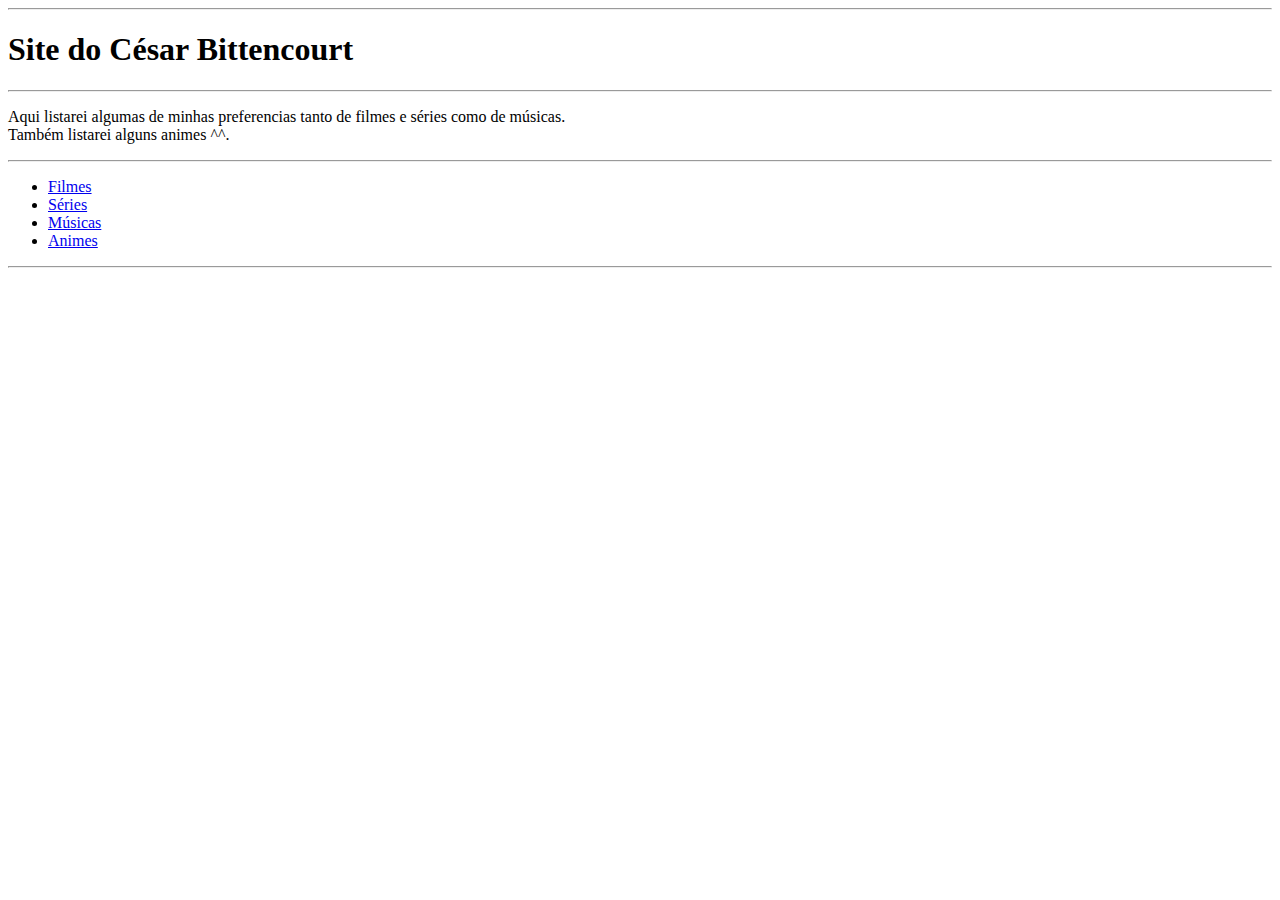
==== index.html @ 6fde4b6d "linhas" ====
<!DOCTYPE html>
<html lang="pt-br">
<head>
    <meta charset="UTF-8">
    <meta http-equiv="X-UA-Compatible" content="IE=edge">
    <meta name="viewport" content="width=device-width, initial-scale=1.0">
    <title>Site de preferencias</title>
</head>
<body>
    <hr>
    <h1>Site do César Bittencourt</h1>
    <hr>
    <p>Aqui listarei algumas de minhas preferencias tanto de filmes e séries como de músicas. <br>Também listarei alguns animes ^^.</p>
    <hr>
    <ul type="disc">
        <li><a href="filmes.html" target="_self">Filmes</a></li>
        <li><a href="series.html" target="_self">Séries</a></li>
        <li><a href="musica.html" target="_self">Músicas</a></li>
        <li><a href="animes.html">Animes</a></li>
    </ul>
    <hr>
</body>
</html>
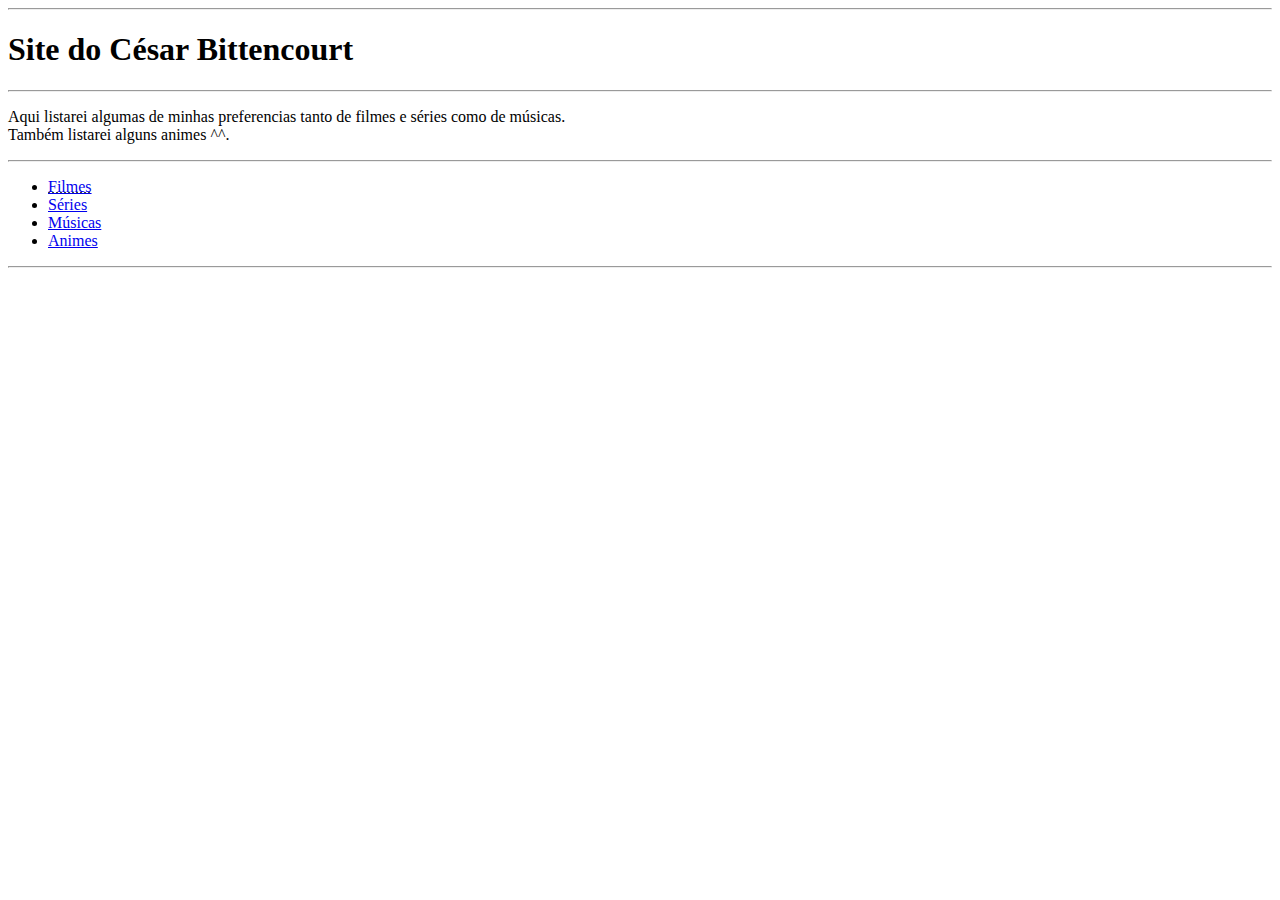
==== commit 5043cc60: "teste de referencia" ====
--- a/index.html
+++ b/index.html
@@ -4,6 +4,7 @@
     <meta charset="UTF-8">
     <meta http-equiv="X-UA-Compatible" content="IE=edge">
     <meta name="viewport" content="width=device-width, initial-scale=1.0">
+    <link rel="shortcut icon" href="favicon.ico" type="image/x-icon">
     <title>Site de preferencias</title>
 </head>
 <body>
@@ -13,7 +14,7 @@
     <p>Aqui listarei algumas de minhas preferencias tanto de filmes e séries como de músicas. <br>Também listarei alguns animes ^^.</p>
     <hr>
     <ul type="disc">
-        <li><a href="filmes.html" target="_self">Filmes</a></li>
+        <li><abbr title="Os melhores filmes de TOOODOS"><a href="filmes.html" target="_self">Filmes</a></abbr></li>
         <li><a href="series.html" target="_self">Séries</a></li>
         <li><a href="musica.html" target="_self">Músicas</a></li>
         <li><a href="animes.html">Animes</a></li>
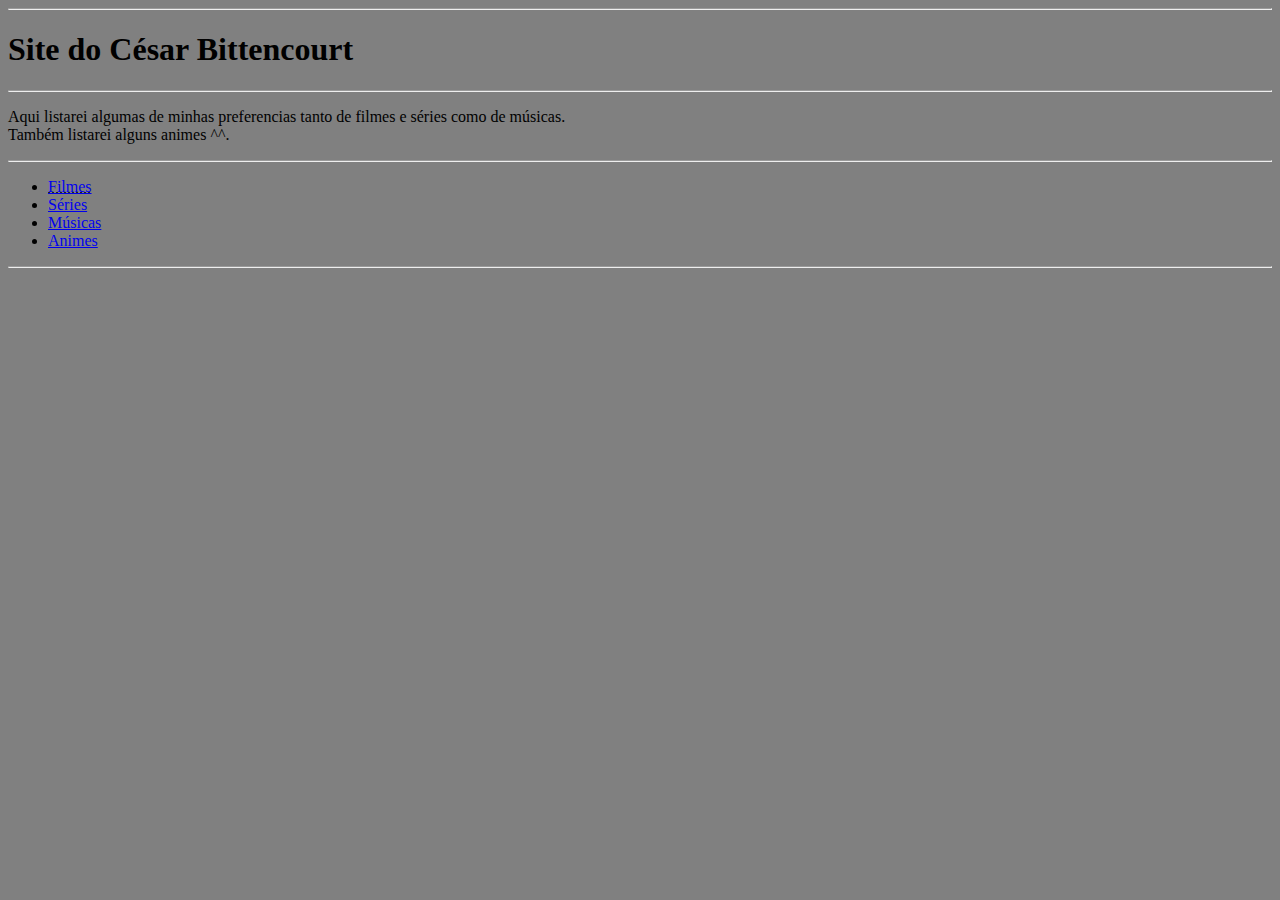
==== commit 138af5cd: "add backgroud color" ====
--- a/index.html
+++ b/index.html
@@ -6,6 +6,7 @@
     <meta name="viewport" content="width=device-width, initial-scale=1.0">
     <link rel="shortcut icon" href="favicon.ico" type="image/x-icon">
     <title>Site de preferencias</title>
+    <link rel="stylesheet" href="style.css">
 </head>
 <body>
     <hr>
--- a/style.css
+++ b/style.css
@@ -0,0 +1,5 @@
+@charset "UTF-8";
+
+body {
+    background-color: gray;
+}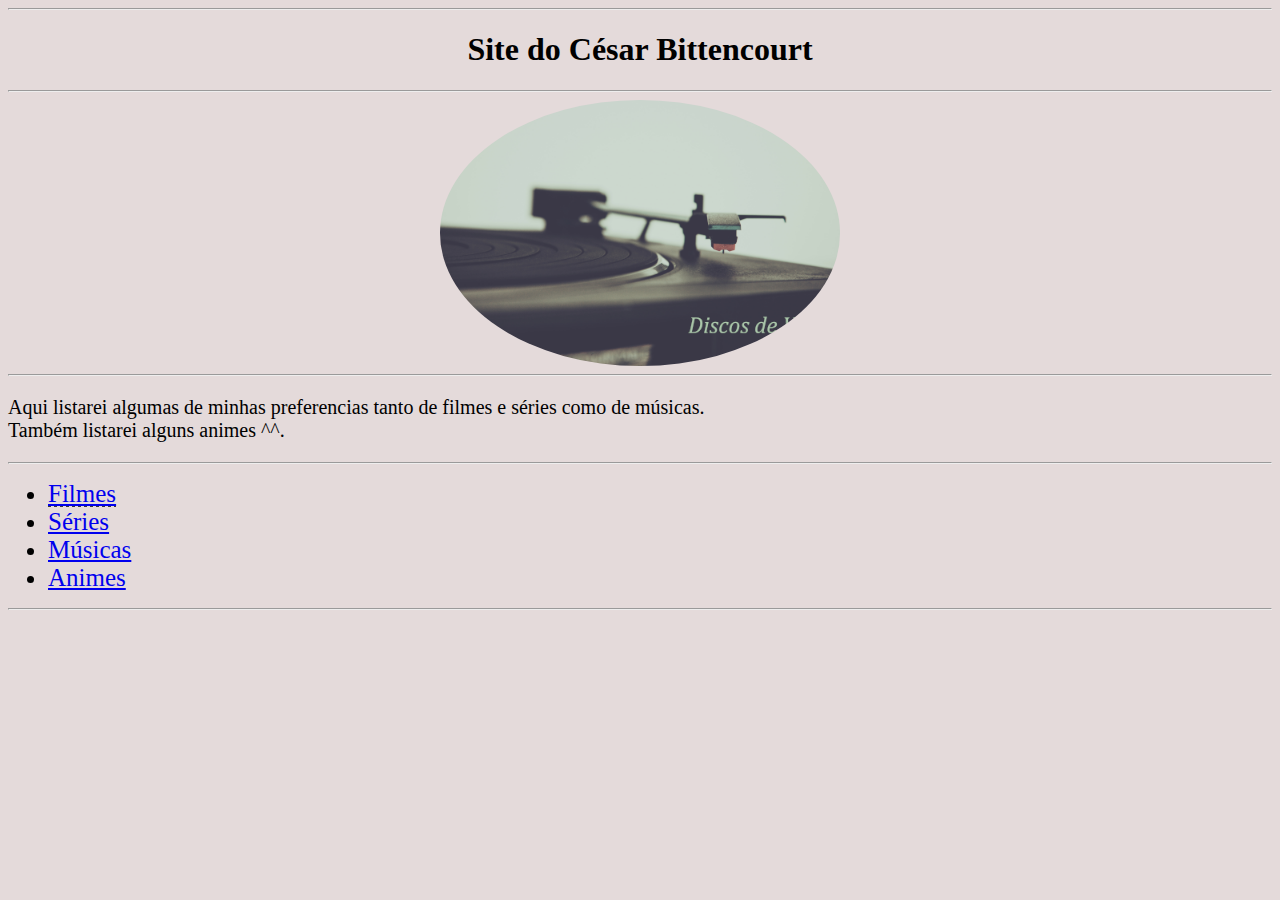
==== commit 103cabaa: "edits done" ====
--- a/index.html
+++ b/index.html
@@ -12,6 +12,8 @@
     <hr>
     <h1>Site do César Bittencourt</h1>
     <hr>
+    <img src="imagens/photo-disco-500.png" width="400" alt="Erro picture">
+    <hr>
     <p>Aqui listarei algumas de minhas preferencias tanto de filmes e séries como de músicas. <br>Também listarei alguns animes ^^.</p>
     <hr>
     <ul type="disc">
--- a/style.css
+++ b/style.css
@@ -1,5 +1,34 @@
 @charset "UTF-8";
 
 body {
-    background-color: gray;
+    background-color: rgba(218, 205, 205, 0.74);
+}
+
+h1 {
+    text-align: center;
+}
+
+p {
+    text-align: justify;
+    font-family: Cambria, Cochin, Georgia, Times, 'Times New Roman', serif;
+    font-size: 20px;
+}
+
+hr {
+    color: rgb(226, 21, 21);
+}
+
+li {
+    color: black;
+    text-align: justify;
+    font-family: fantasy;
+    font-size: 25px;
+}
+
+img {
+    border-radius: 100%;
+    display: block;
+    margin-left: auto;
+    margin-right: auto;
+    
 }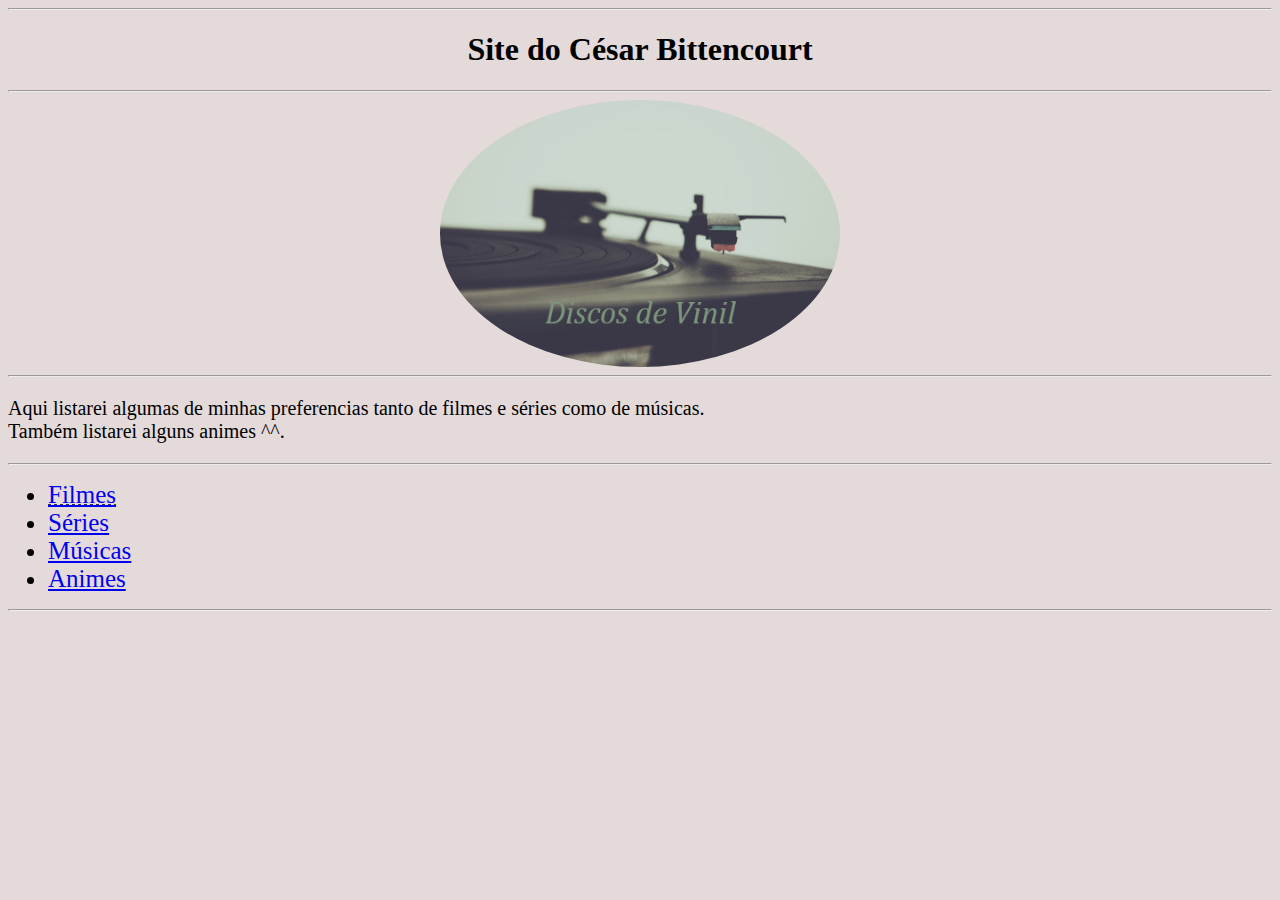
==== commit 93e2eff5: "new picture" ====
--- a/index.html
+++ b/index.html
@@ -12,7 +12,7 @@
     <hr>
     <h1>Site do César Bittencourt</h1>
     <hr>
-    <img src="imagens/photo-disco-500.png" width="400" alt="Erro picture">
+    <img src="imagens/discos.jpg" width="400" alt="Erro picture">
     <hr>
     <p>Aqui listarei algumas de minhas preferencias tanto de filmes e séries como de músicas. <br>Também listarei alguns animes ^^.</p>
     <hr>
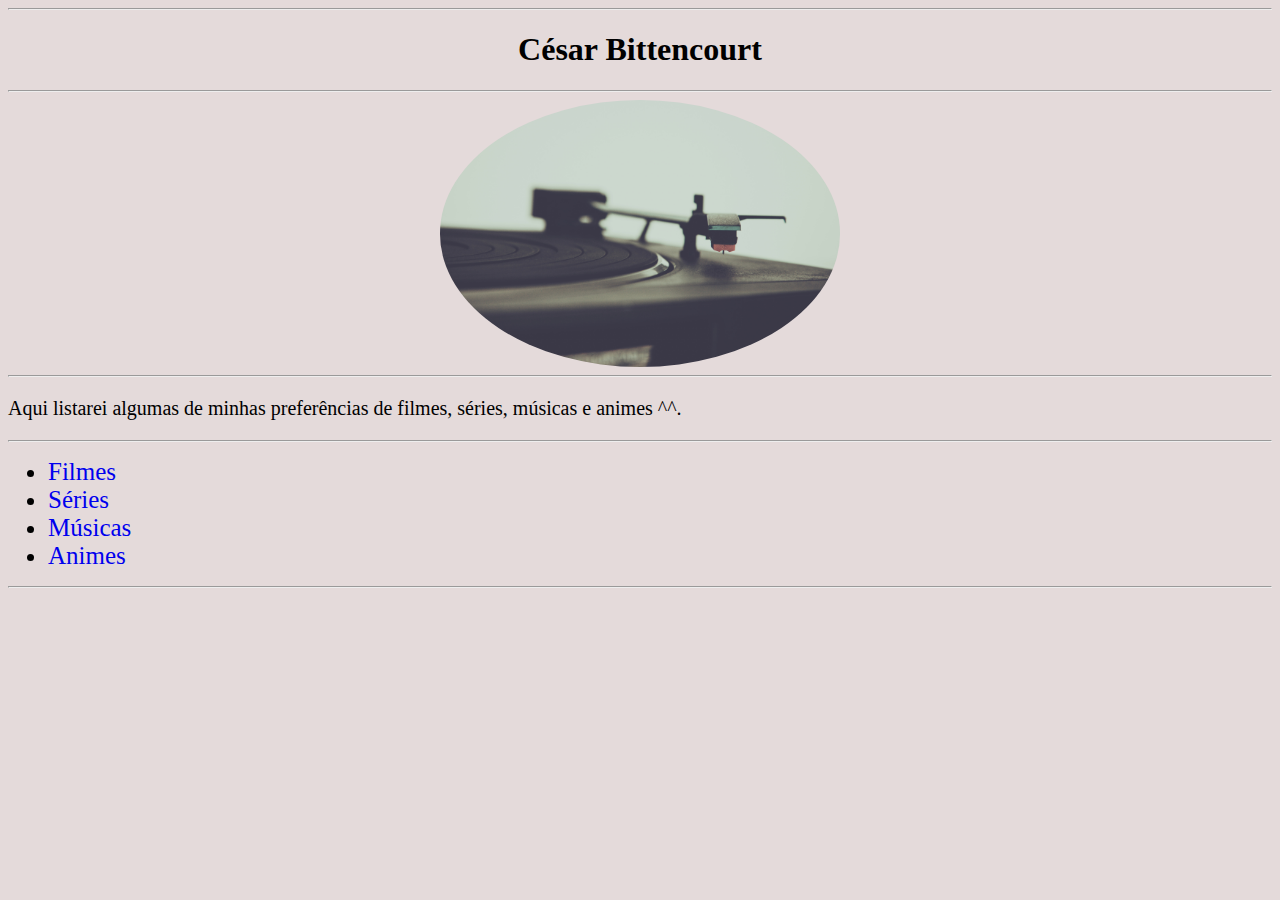
==== commit 0fc9f8bd: "updates" ====
--- a/index.html
+++ b/index.html
@@ -10,17 +10,17 @@
 </head>
 <body>
     <hr>
-    <h1>Site do César Bittencourt</h1>
+    <h1>César Bittencourt</h1>
     <hr>
-    <img src="imagens/discos.jpg" width="400" alt="Erro picture">
+    <img src="imagens/discos00.jpg" width="400" alt="Erro picture">
     <hr>
-    <p>Aqui listarei algumas de minhas preferencias tanto de filmes e séries como de músicas. <br>Também listarei alguns animes ^^.</p>
+    <p>Aqui listarei algumas de minhas preferências de filmes, séries, músicas e animes ^^.</p>
     <hr>
     <ul type="disc">
-        <li><abbr title="Os melhores filmes de TOOODOS"><a href="filmes.html" target="_self">Filmes</a></abbr></li>
-        <li><a href="series.html" target="_self">Séries</a></li>
-        <li><a href="musica.html" target="_self">Músicas</a></li>
-        <li><a href="animes.html">Animes</a></li>
+        <li><a href="filmes.html" target="_self" class="lista">Filmes</a></li>
+        <li><a href="series.html" target="_self" class="lista">Séries</a></li>
+        <li><a href="musica.html" target="_self" class="lista">Músicas</a></li>
+        <li><a href="animes.html" class="lista">Animes</a></li>
     </ul>
     <hr>
 </body>
--- a/style.css
+++ b/style.css
@@ -25,6 +25,24 @@
     font-size: 25px;
 }
 
+
+.lista {
+    text-decoration: none;
+}
+
+.lista:hover {
+    color: red;
+}
+
+.lista:visited {
+    color: rgb(0, 0, 0);
+    text-decoration: none;
+}
+
+.lista:hover:visited {
+    color: red;
+}
+
 img {
     border-radius: 100%;
     display: block;
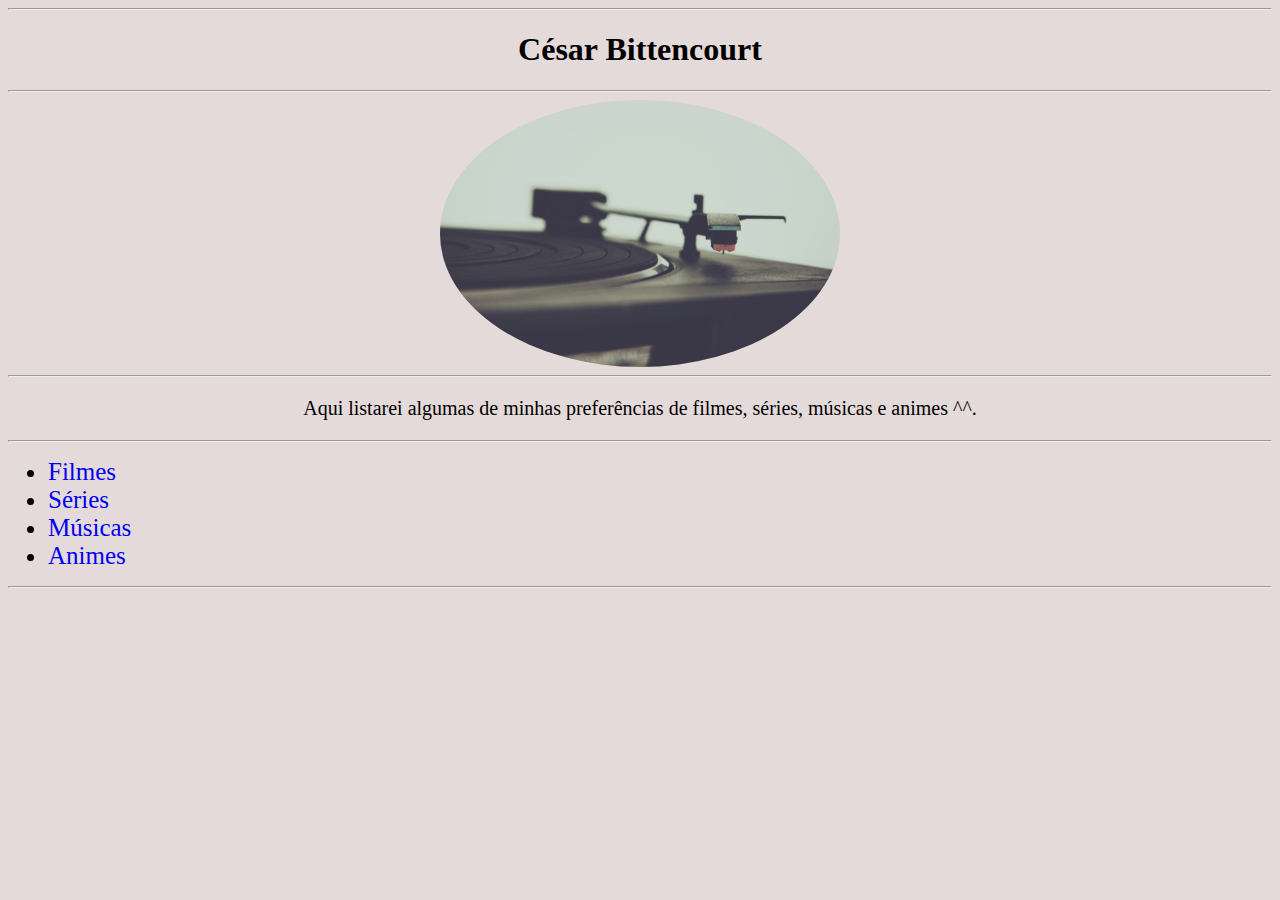
==== commit 1a3a24af: "centralizado o paragrafo" ====
--- a/index.html
+++ b/index.html
@@ -14,7 +14,7 @@
     <hr>
     <img src="imagens/discos00.jpg" width="400" alt="Erro picture">
     <hr>
-    <p>Aqui listarei algumas de minhas preferências de filmes, séries, músicas e animes ^^.</p>
+    <p class="paragrafo">Aqui listarei algumas de minhas preferências de filmes, séries, músicas e animes ^^.</p>
     <hr>
     <ul type="disc">
         <li><a href="filmes.html" target="_self" class="lista">Filmes</a></li>
--- a/style.css
+++ b/style.css
@@ -5,6 +5,11 @@
 }
 
 h1 {
+    text-align: center;
+    font-family: Cochin, Georgia, Times, 'Times New Roman', serif;
+}
+
+.paragrafo {
     text-align: center;
 }
 
